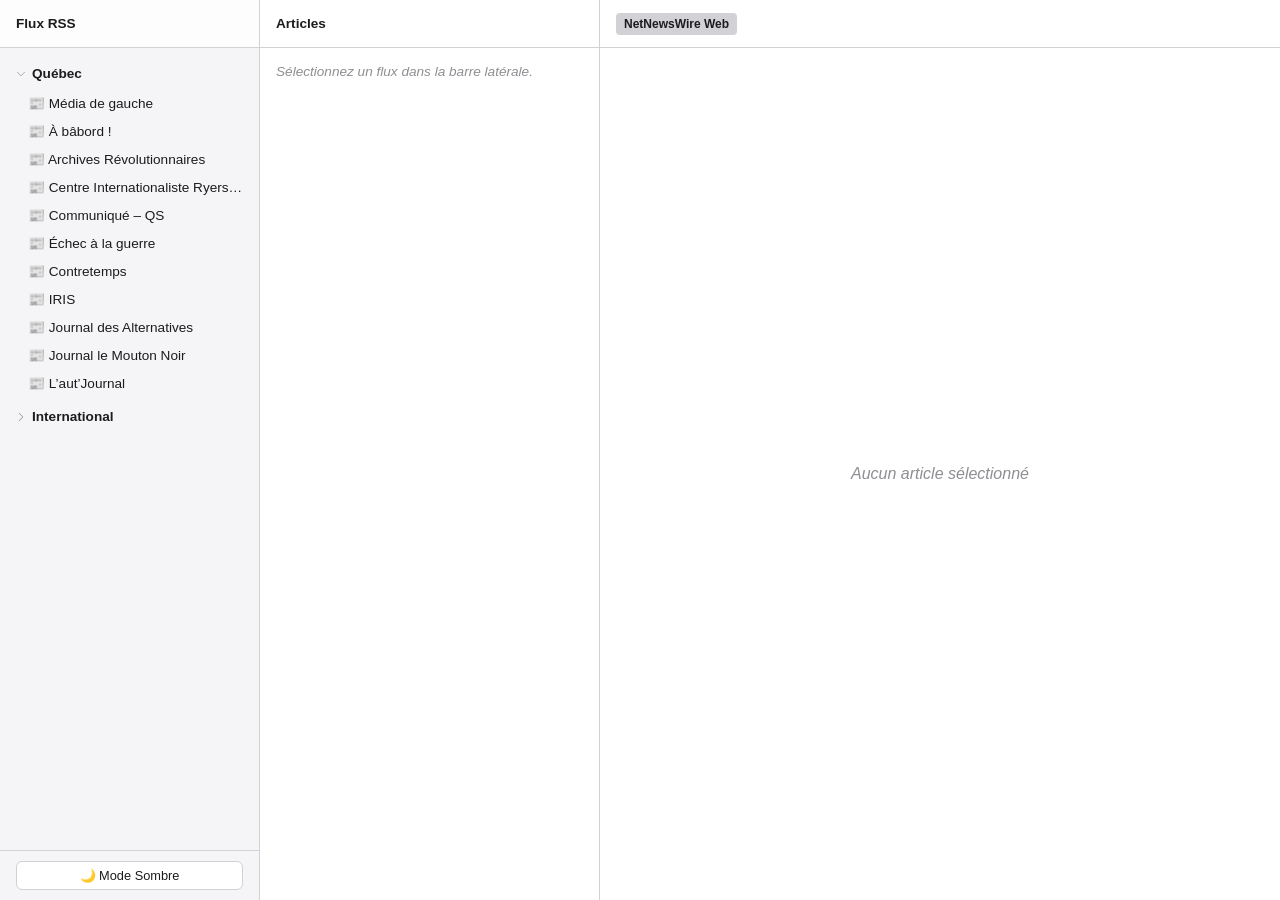
==== v2/index.html @ a6b57fb9 "Rename Index.html to index.html" ====
<!DOCTYPE html>
<html lang="fr">
<head>
    <meta charset="UTF-8">
    <meta name="viewport" content="width=device-width, initial-scale=1.0">
    <title>NetNewsWire Web</title>
    <link rel="stylesheet" href="style.css">
</head>
<body>

    <div class="nnw-container">
        <!-- Colonne 1 : Les Flux (Sidebar) -->
        <aside class="nnw-sidebar">
            <div class="column-header">
                <h2>Flux RSS</h2>
            </div>
            <ul id="categories-menu" class="scrollable-content menu-root">
                <li class="status-msg">Chargement de l'OPML...</li>
            </ul>
            <div class="sidebar-footer">
                <button id="theme-toggle" class="theme-btn" aria-label="Changer de thème">
                    <span class="icon-light">☀️ Mode Clair</span>
                    <span class="icon-dark">🌙 Mode Sombre</span>
                </button>
            </div>
        </aside>

        <!-- Colonne 2 : La Chronologie (Timeline) -->
        <section class="nnw-timeline">
            <div class="column-header">
                <h2 id="timeline-title">Articles</h2>
            </div>
            <div id="timeline-container" class="scrollable-content timeline-list">
                <p class="status-msg">Sélectionnez un flux dans la barre latérale.</p>
            </div>
        </section>

        <!-- Colonne 3 : La liseuse (Article Viewer) -->
        <main class="nnw-viewer">
            <div class="column-header viewer-header">
                <span id="article-site-source" class="site-badge">NetNewsWire Web</span>
                <a id="article-external-link" href="#" target="_blank" rel="noopener" class="mac-btn hidden">Ouvrir l'original ↗</a>
            </div>
            <div id="viewer-container" class="scrollable-content viewer-body">
                <div class="empty-viewer">
                    <p>Aucun article sélectionné</p>
                </div>
            </div>
        </main>
    </div>

    <script src="app.js"></script>
</body>
</html>
---- v2/style.css ----
:root {
    --bg-sidebar: #f5f5f7;
    --bg-timeline: #ffffff;
    --bg-viewer: #ffffff;
    --border-color: #d1d1d6;
    --text-main: #1c1c1e;
    --text-muted: #8e8e93;
    --accent: #007aff;
    --accent-light: #e5f1ff;
    --bg-header: rgba(255, 255, 255, 0.8);
    --font-stack: -apple-system, BlinkMacSystemFont, "Segoe UI", Roboto, Helvetica, Arial, sans-serif;
}

/* Mode sombre automatique selon le système */
@media (prefers-color-scheme: dark) {
    :root {
        --bg-sidebar: #1e1e1e;
        --bg-timeline: #121212;
        --bg-viewer: #1a1a1a;
        --border-color: #323236;
        --text-main: #f5f5f7;
        --text-muted: #aeaeae;
        --accent: #0a84ff;
        --accent-light: #1c3d5a;
        --bg-header: rgba(26, 26, 26, 0.8);
    }
    body:not(.theme-light) .icon-dark { display: none; }
    body:not(.theme-light) .icon-light { display: inline; }
}

@media (prefers-color-scheme: light) {
    body:not(.theme-dark) .icon-light { display: none; }
    body:not(.theme-dark) .icon-dark { display: inline; }
}

/* Forçage manuel du mode sombre via bouton */
body.theme-dark {
    --bg-sidebar: #1e1e1e;
    --bg-timeline: #121212;
    --bg-viewer: #1a1a1a;
    --border-color: #323236;
    --text-main: #f5f5f7;
    --text-muted: #aeaeae;
    --accent: #0a84ff;
    --accent-light: #1c3d5a;
    --bg-header: rgba(26, 26, 26, 0.8);
}
body.theme-dark .icon-dark { display: none; }
body.theme-dark .icon-light { display: inline; }

/* Forçage manuel du mode clair via bouton */
body.theme-light {
    --bg-sidebar: #f5f5f7;
    --bg-timeline: #ffffff;
    --bg-viewer: #ffffff;
    --border-color: #d1d1d6;
    --text-main: #1c1c1e;
    --text-muted: #8e8e93;
    --accent: #007aff;
    --accent-light: #e5f1ff;
    --bg-header: rgba(255, 255, 255, 0.8);
}
body.theme-light .icon-light { display: none; }
body.theme-light .icon-dark { display: inline; }

* { box-sizing: border-box; margin: 0; padding: 0; }

body {
    font-family: var(--font-stack);
    color: var(--text-main);
    background-color: var(--bg-viewer);
    height: 100vh;
    overflow: hidden;
    -webkit-font-smoothing: antialiased;
}

.nnw-container {
    display: grid;
    grid-template-columns: 260px 340px 1fr;
    height: 100vh;
    width: 100vw;
}

.column-header {
    height: 48px;
    display: flex;
    align-items: center;
    padding: 0 16px;
    border-bottom: 1px solid var(--border-color);
    font-size: 0.85rem;
    font-weight: 600;
    background-color: var(--bg-header);
    backdrop-filter: blur(10px);
    z-index: 10;
}

.column-header h2 {
    font-size: 0.85rem;
    font-weight: 700;
    color: var(--text-main);
}

.scrollable-content {
    height: calc(100vh - 48px);
    overflow-y: auto;
}

/* --- SIDEBAR --- */
.nnw-sidebar {
    background-color: var(--bg-sidebar);
    border-right: 1px solid var(--border-color);
    display: flex;
    flex-direction: column;
}

.scrollable-content.menu-root {
    height: calc(100vh - 48px - 50px);
    padding: 12px 8px;
    list-style: none;
}

.menu-group { margin-bottom: 6px; }

summary {
    display: flex;
    align-items: center;
    padding: 6px 8px;
    font-weight: 600;
    font-size: 0.85rem;
    cursor: pointer;
    border-radius: 6px;
    user-select: none;
}
summary:hover { background-color: rgba(0, 0, 0, 0.04); }
body.theme-dark summary:hover { background-color: rgba(255, 255, 255, 0.04); }
summary::-webkit-details-marker { display: none; }

.caret-icon {
    margin-right: 6px;
    fill: var(--text-muted);
    transition: transform 0.15s;
}
details[open] .caret-icon { transform: rotate(90deg); }

.menu-sublist { list-style: none; padding-left: 12px; margin-top: 2px; }

.flux-btn {
    display: block;
    width: 100%;
    background: none;
    border: none;
    text-align: left;
    padding: 6px 8px;
    font-size: 0.85rem;
    color: var(--text-main);
    cursor: pointer;
    border-radius: 5px;
    white-space: nowrap;
    overflow: hidden;
    text-overflow: ellipsis;
}
.flux-btn:hover { background-color: rgba(0, 0, 0, 0.04); }
body.theme-dark .flux-btn:hover { background-color: rgba(255, 255, 255, 0.04); }
.flux-btn.is-active { background-color: var(--accent); color: white; }

.sidebar-footer {
    height: 50px;
    padding: 10px 16px;
    border-top: 1px solid var(--border-color);
    background-color: var(--bg-sidebar);
}

.theme-btn {
    width: 100%;
    height: 100%;
    background-color: var(--bg-timeline);
    color: var(--text-main);
    border: 1px solid var(--border-color);
    border-radius: 6px;
    font-size: 0.8rem;
    font-weight: 500;
    cursor: pointer;
    display: flex;
    align-items: center;
    justify-content: center;
}
.theme-btn:hover { background-color: rgba(0, 0, 0, 0.04); }
body.theme-dark .theme-btn:hover { background-color: rgba(255, 255, 255, 0.04); }

/* --- TIMELINE --- */
.nnw-timeline {
    background-color: var(--bg-timeline);
    border-right: 1px solid var(--border-color);
}

.timeline-item {
    padding: 12px 16px;
    border-bottom: 1px solid var(--border-color);
    cursor: pointer;
}
.timeline-item:hover { background-color: rgba(0, 0, 0, 0.02); }
body.theme-dark .timeline-item:hover { background-color: rgba(255, 255, 255, 0.02); }
.timeline-item.is-active { background-color: var(--accent-light); }

.timeline-item h4 {
    font-size: 0.9rem;
    font-weight: 600;
    line-height: 1.3;
    margin-bottom: 4px;
    display: -webkit-box;
    -webkit-line-clamp: 2;
    -webkit-box-orient: vertical;
    overflow: hidden;
}
.timeline-item .feed-source { font-size: 0.75rem; font-weight: 500; color: var(--accent); margin-bottom: 2px; }
.timeline-item .snippet { font-size: 0.8rem; color: var(--text-muted); white-space: nowrap; overflow: hidden; text-overflow: ellipsis; }

/* --- VIEWER --- */
.nnw-viewer { background-color: var(--bg-viewer); display: flex; flex-direction: column; }
.viewer-header { justify-content: space-between; }
.site-badge { font-size: 0.75rem; background: var(--border-color); color: var(--text-main); padding: 4px 8px; border-radius: 4px; }
.mac-btn { font-size: 0.75rem; color: var(--accent); text-decoration: none; border: 1px solid var(--accent); padding: 4px 10px; border-radius: 4px; }
.mac-btn:hover { background: var(--accent); color: white; }
.viewer-body { padding: 40px; max-width: 720px; width: 100%; }
.article-view-title { font-size: 1.8rem; font-weight: 700; margin-bottom: 20px; line-height: 1.25; }
.article-view-content { font-size: 1.05rem; line-height: 1.6; color: var(--text-main); }
.article-view-content img { max-width: 100%; height: auto; border-radius: 6px; margin: 16px 0; }
.empty-viewer { display: flex; height: 100%; align-items: center; justify-content: center; color: var(--text-muted); font-style: italic; }

.hidden { display: none; }
.status-msg { padding: 16px; color: var(--text-muted); font-size: 0.85rem; font-style: italic; }
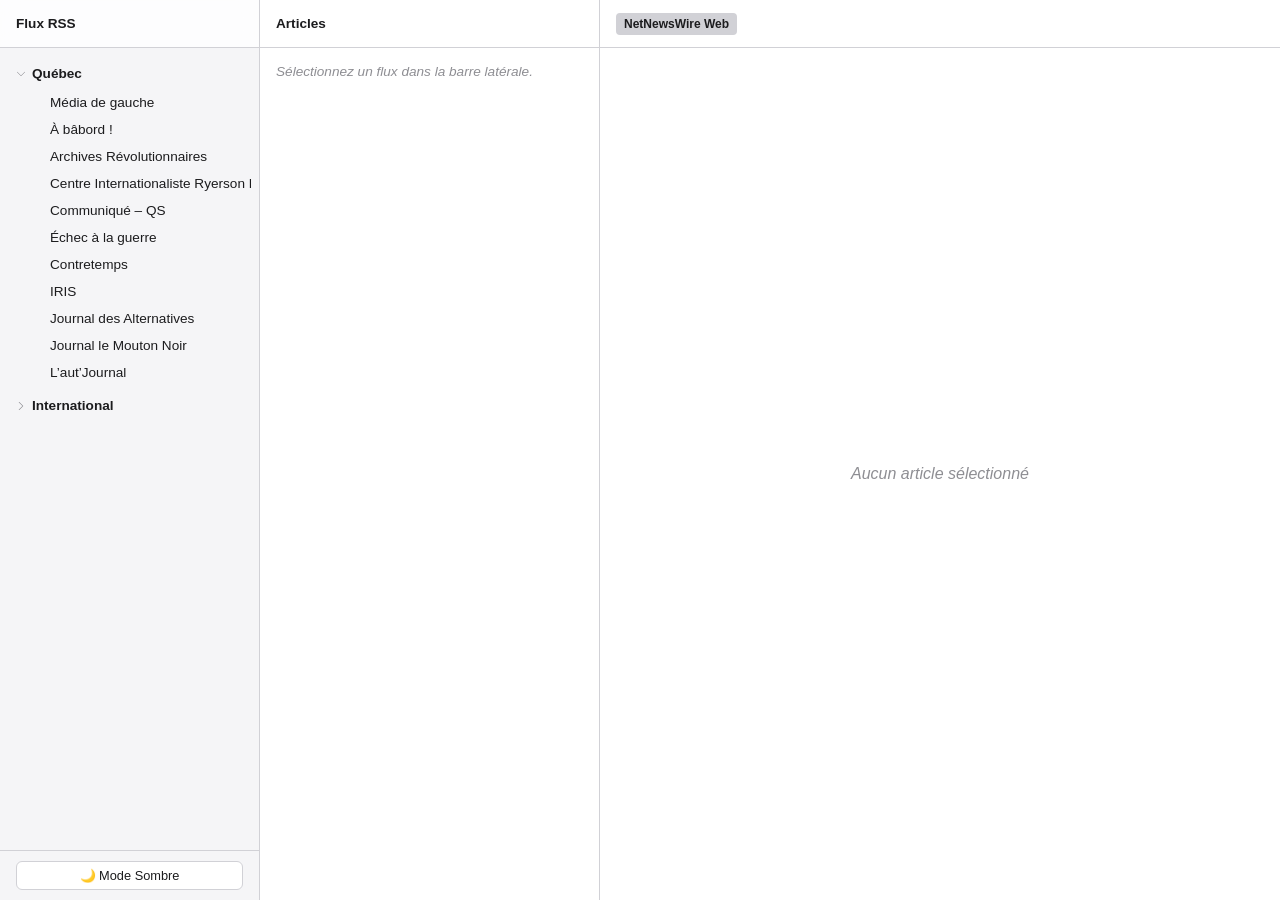
==== commit 0fd346c0: "Change title to 'Flux RSS' and add meta description Updated the title and added a meta description f" ====
--- a/v2/index.html
+++ b/v2/index.html
@@ -3,7 +3,8 @@
 <head>
     <meta charset="UTF-8">
     <meta name="viewport" content="width=device-width, initial-scale=1.0">
-    <title>NetNewsWire Web</title>
+    <title>Flux RSS</title>
+    <meta name="description" content="Lecteur HTML statique de flux RSS construit à partir d'un fichier OPML">
     <link rel="stylesheet" href="style.css">
 </head>
 <body>
--- a/v2/style.css
+++ b/v2/style.css
@@ -229,3 +229,34 @@
 
 .hidden { display: none; }
 .status-msg { padding: 16px; color: var(--text-muted); font-size: 0.85rem; font-style: italic; }
+
+/* --- ICÔNE RSS EN CSS (REMPLACE L'ÉMOJI) --- */
+.flux-btn-rss {
+    display: flex;
+    align-items: center;
+    gap: 8px; /* Espace entre l'icône et le texte */
+}
+
+/* Génération de l'icône RSS en SVG via un pseudo-élément */
+.flux-btn-rss::before {
+    content: "";
+    display: inline-block;
+    width: 14px;
+    height: 14px;
+    flex-shrink: 0;
+    background-color: var(--text-muted); /* Couleur par défaut */
+    /* Dessin SVG natif du logo RSS */
+    -webkit-mask: url("data:image/svg+xml,%3Csvg xmlns='http://w3.org' viewBox='0 0 24 24'%3E%3Cpath d='M6.18 18a2.18 2.18 0 1 1-2.18-2.18A2.18 2.18 0 0 1 6.18 18zM3.66 9.72a10.62 10.62 0 0 1 10.62 10.62h-3.23a7.39 7.39 0 0 0-7.39-7.39zm0-6A16.65 16.65 0 0 1 20.31 20.34h-3.23A13.41 13.41 0 0 0 3.66 7z'/%3E%3C/svg%3E") no-repeat center / contain;
+    mask: url("data:image/svg+xml,%3Csvg xmlns='http://w3.org' viewBox='0 0 24 24'%3E%3Cpath d='M6.18 18a2.18 2.18 0 1 1-2.18-2.18A2.18 2.18 0 0 1 6.18 18zM3.66 9.72a10.62 10.62 0 0 1 10.62 10.62h-3.23a7.39 7.39 0 0 0-7.39-7.39zm0-6A16.65 16.65 0 0 1 20.31 20.34h-3.23A13.41 13.41 0 0 0 3.66 7z'/%3E%3C/svg%3E") no-repeat center / contain;
+}
+
+/* Changement de couleur au survol */
+.flux-btn-rss:hover::before {
+    background-color: var(--text-main);
+}
+
+/* L'icône devient blanche lorsque le flux est sélectionné (Style NetNewsWire) */
+.flux-btn.is-active::before {
+    background-color: #ffffff;
+}
+
